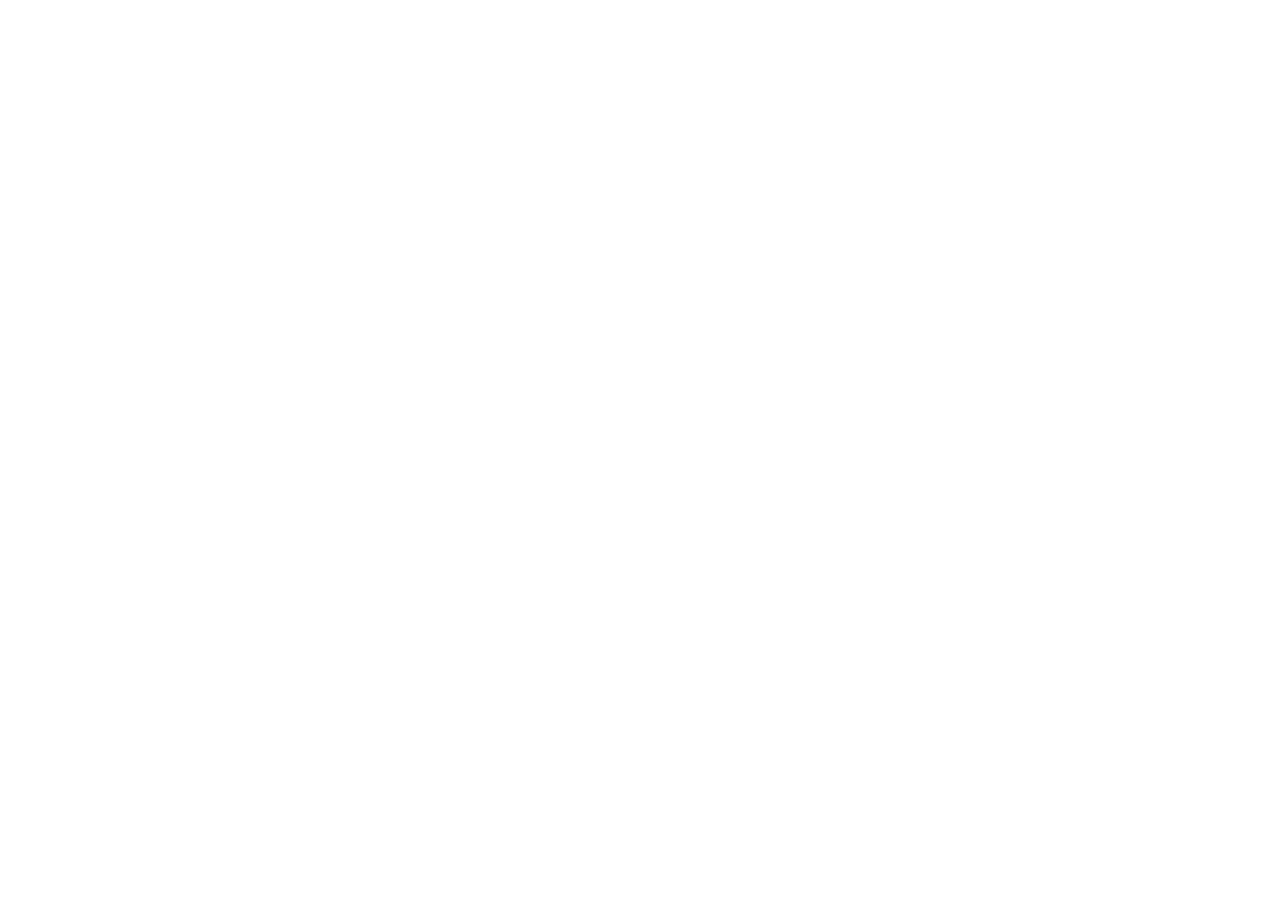
==== builds/development/index.html @ 588b9c74 "Using Firebase" ====
<!doctype html>
<html lang="en" ng-app="myApp">
<head>
  <meta charset="UTF-8">
  <title>Angular Demo</title>
  <script src="lib/angular/angular.min.js"></script>
  <script src="lib/angular/angular-route.min.js"></script>

  <script src="https://cdn.firebase.com/js/client/2.2.4/firebase.js"></script>
  <script src="https://cdn.firebase.com/libs/angularfire/1.1.1/angularfire.min.js"></script>

  <script src="js/app.js"></script>
  <script src="js/controllers.js"></script>
  <link rel="stylesheet" href="css/style.css">
</head>
<body>
<div class="main" ng-view></div>
</body>
</html>
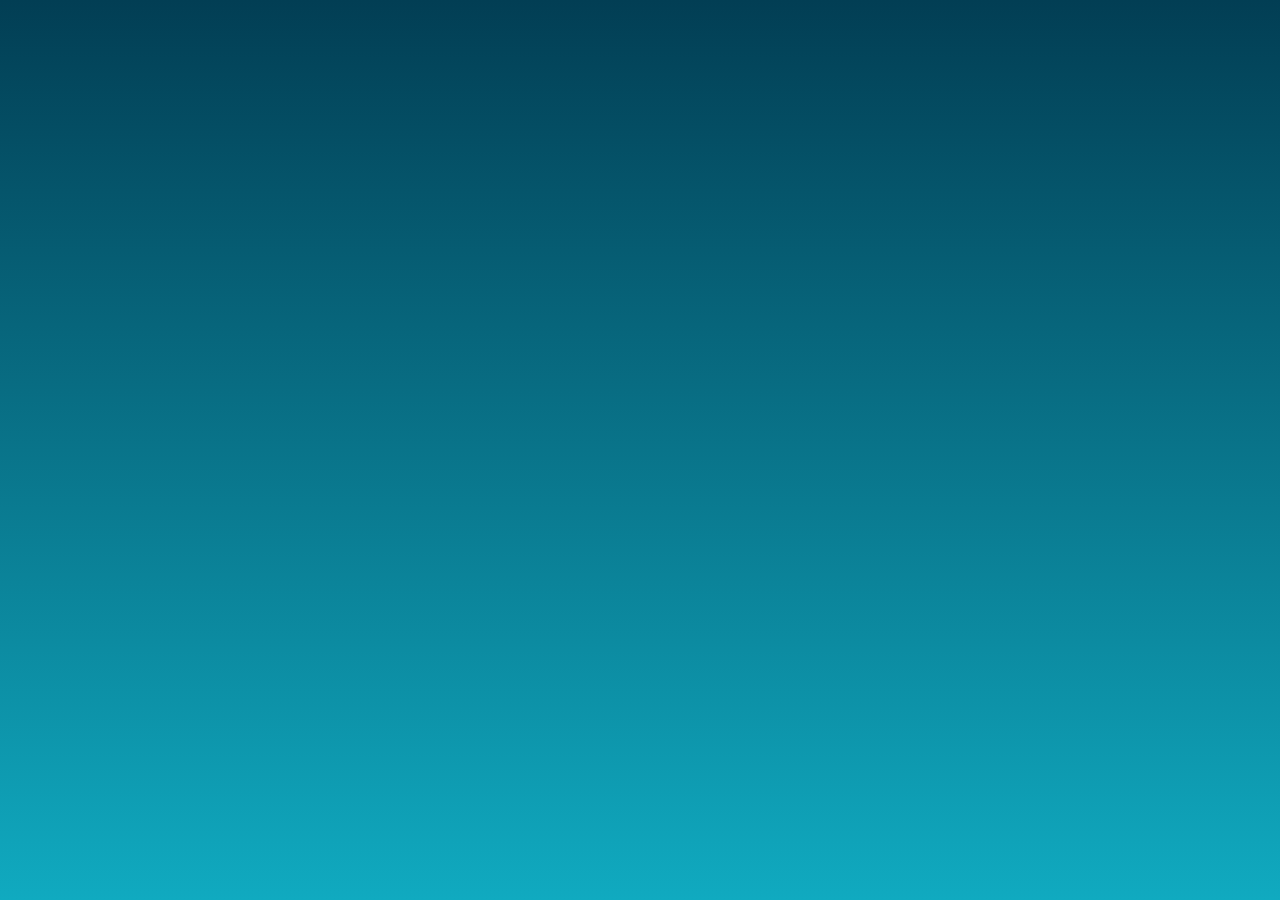
==== commit 3b9f223d: "Added confirmation directive" ====
--- a/builds/development/index.html
+++ b/builds/development/index.html
@@ -5,15 +5,17 @@
   <title>Angular Demo</title>
   <script src="lib/angular/angular.min.js"></script>
   <script src="lib/angular/angular-route.min.js"></script>
+  <script src="lib/angular/angular-animate.min.js"></script>
 
   <script src="https://cdn.firebase.com/js/client/2.2.4/firebase.js"></script>
   <script src="https://cdn.firebase.com/libs/angularfire/1.1.1/angularfire.min.js"></script>
 
   <script src="js/app.js"></script>
   <script src="js/controllers.js"></script>
+  <script src="js/confirm.js"></script>
   <link rel="stylesheet" href="css/style.css">
 </head>
 <body>
 <div class="main" ng-view></div>
 </body>
-</html>+</html>
--- a/builds/development/css/style.css
+++ b/builds/development/css/style.css
@@ -0,0 +1,390 @@
+/* @override
+  http://planetoftheweb.com/_/css/styles.css */
+
+@import url("http://fonts.googleapis.com/css?family=Bree+Serif|Merriweather:400,300,700,900|Droid+Sans:400,700");
+
+/* Reset Styles */
+
+html, body, div, span, applet, object, iframe,
+h1, h2, h3, h4, h5, h6, p, blockquote, pre,
+a, abbr, acronym, address, big, cite, code,
+del, dfn, em, img, ins, kbd, q, s, samp,
+small, strike, strong, sub, sup, tt, var,
+b, u, i, center,
+dl, dt, dd, ol, ul, li,
+fieldset, form, label, legend,
+table, caption, tbody, tfoot, thead, tr, th, td,
+article, aside, canvas, details, embed,
+figure, figcaption, footer, header, hgroup,
+menu, nav, output, ruby, section, summary,
+time, mark, audio, video {
+  margin: 0;
+  padding: 0;
+  border: 0;
+  font: inherit;
+  font-size: 100%;
+  vertical-align: baseline; }
+
+html {
+  line-height: 1; }
+
+ol, ul {
+  list-style: none; }
+
+table {
+  border-collapse: collapse;
+  border-spacing: 0; }
+
+caption, th, td {
+  text-align: left;
+  font-weight: normal;
+  vertical-align: middle; }
+
+q, blockquote {
+  quotes: none; }
+
+  q:before, q:after, blockquote:before, blockquote:after {
+    content: "";
+    content: none; }
+
+a img {
+  border: none; }
+
+article, aside, details, figcaption, figure, footer, header, hgroup, menu, nav, section, summary {
+  display: block; }
+
+* {
+  -webkit-box-sizing: border-box;
+  -moz-box-sizing: border-box;
+  box-sizing: border-box; }
+
+
+/* Base Styles */
+
+.cf:before,
+.cf:after {
+    content: " "; /* 1 */
+    display: table; /* 2 */
+}
+
+.cf:after {
+    clear: both;
+}
+
+html {
+  background-color: #023E54;
+  background-image: url(images/fallback-gradient.png);
+  background-image: -webkit-gradient(linear, 0% 0%, 0% 100%, from(#023E54), to(#10AAC0));
+  background-image: -webkit-linear-gradient(top, #023E54, #10AAC0);
+  background-image: -moz-linear-gradient(top, #023E54, #10AAC0);
+  background-image: -o-linear-gradient(top, #023E54, #10AAC0);
+  min-height: 100%;
+  height: auto;
+}
+
+body  {
+  font-family: Merriweather, serif;
+  font-size: 1rem;
+  line-height: 160%;
+  *zoom: 1;
+}
+
+
+h1, h2, h3, h4, h5, h6 {
+  font-family: 'Bree Serif', serif;
+  font-weight: normal;
+  color: #475b62;
+  text-shadow: 1px 1px rgb(255,255,255, 1);
+}
+
+a {
+  color: #145266;
+  font-family: Bree Serif, serif;
+}
+
+h1{
+  color: #145266;
+  font-size: 2rem;
+  line-height: 100%;
+  margin-bottom: 10px;
+}
+
+h2{
+  font-size: 1.5rem;
+  line-height: 90%;
+  color: #c61c6f;
+}
+
+h3{
+  margin-top: 0;
+  color: #bd3613;
+  line-height: 110%;
+  margin-bottom: 5px;
+}
+
+p {
+  line-height: 1.3rem;
+  color: #475B62;
+  margin-bottom: 10px;
+  font-family: 'Merriweather';
+}
+
+a.small {
+  line-height: 100%;
+  font-size: .9rem;
+}
+
+
+/* Directory Styles */
+
+.directory {
+  background: #063642;
+  color: #EEE8D5;
+  width: 90%;
+  min-width: 320px;
+  max-width: 500px;
+  margin: 0 auto;
+  margin-top: 30px;
+  border-radius: 20px;
+  padding: 20px 30px;
+  z-index: 20;
+}
+
+.directory h1 {
+  color: #EEE8D5;
+}
+
+.btn {
+    display: inline-block;
+    padding: 6px 12px;
+    margin-bottom: 0;
+    font-size: 1rem;
+    line-height: 140%;
+    text-align: center;
+    text-decoration: none;
+    white-space: nowrap;
+    vertical-align: middle;
+    cursor: pointer;
+    border: 1px solid transparent;
+    border-radius: 4px;
+    background: #DD4F53;
+    color: #FCF4DC;
+    outline: none;
+    -webkit-user-select: none;
+       -moz-user-select: none;
+        -ms-user-select: none;
+         -o-user-select: none;
+            user-select: none;
+}
+
+.btn .btn-left {
+  float: left;
+}
+
+.btn .btn-right {
+  float: right;
+}
+
+.btn:hover {
+    background: #09576D;
+    background-color: #EEC856;
+}
+
+.btn.small {
+  padding: 2px 12px;
+}
+
+.btn.calm {
+  background: #1B7998;
+}
+
+.directory {
+  overflow: auto;
+}
+
+.directory label {
+  display: none;
+}
+
+.directory input, .directory textarea {
+  font-family: 'Droid Sans', sans-serif;
+  width: 100%;
+  padding: 10px 0 10px 15px;
+  font-size: 1rem;
+  color: #475B62;
+  background: rgba(255,255,255,0.4);
+  border: 1px solid rgba(255,255,255,0.2);
+  border-radius: 10px;
+  outline: 0;
+  margin-bottom: 10px;
+}
+
+.directory textarea {
+  height: 120px;
+}
+
+.directory input[type=radio] {
+  border: 1px solid rgba(0,0,0,0.3);
+  display: inline;
+  width: auto !important;
+}
+
+.directory label.formgroup {
+  display: inline;
+  width: auto;
+}
+
+.directory select {
+  display: inline;
+  padding: 10px 0 10px 15px;
+  font-size: 1rem;
+  color: #475B62;
+  background: rgba(255,255,255,0.4);
+  border: 1px solid rgba(0,0,0,0.3);
+  border-radius: 10px;
+  outline: 0;
+}
+
+.directory .btn {
+  float: right;
+}
+
+/* Artist List Styles */
+
+.artistlist {
+  background: #EEE8D5;
+  width: 50%;
+  min-width: 290px;
+  max-width:350px;
+  margin: 0 auto;
+  margin-bottom: 30px;
+  border-radius: 0 0 20px 20px;
+  opacity: .95;
+  z-index: 10;
+  -webkit-transition: all 1s ease-out;
+  -moz-transition: all 1s ease-out;
+  -o-transition: all 1s ease-out;
+  transition: all 1s ease-out;
+
+}
+
+.artistlist ul {
+  margin: 0;
+  padding: 0;
+  background: #FDF6E3;
+}
+
+.artistlist li {
+  margin: 0;
+  padding: 10px 10px 0 10px;
+  border-bottom: 1px dotted black;
+  opacity: .9;
+  -webkit-transition: all 0.3s ease-out;
+  -moz-transition: all 0.3s ease-out;
+  -o-transition: all 0.3s ease-out;
+  transition: all 0.3s ease-out;
+}
+
+.artistlist a {
+  display: block;
+  text-decoration: none;
+}
+
+.artist img {
+  display: block;
+  float: left;
+  width: 60px;
+  -webkit-border-radius: 12px;
+  border-radius: 12px;
+  margin-right: 10px;
+  margin-bottom: 10px;
+}
+
+
+.artist .btn {
+  display: none;
+  float: right;
+  margin-left: 10px;
+  padding: 0 12px;
+}
+
+
+.artistlist li:hover {
+  background: #FDF6E3;
+  opacity: 1;
+  -webkit-transform: scale(1.2);
+  -moz-transform: scale(1.2);
+  -ms-transform: scale(1.2);
+  transform: scale(1.2);
+}
+
+.artistlist li:hover .btn {
+  display: block;
+}
+
+.artist info {
+  display: block;
+  float: left;
+  padding-left: 120px !important;
+}
+
+.artist:last-child {
+  border-bottom:none;
+}
+
+.artistinfo {
+  font-size: 1.1em;
+  line-height: 160%;
+  background: #EEE8D5;
+  color: #0F4150;
+  width: 90%;
+  min-width: 320px;
+  max-width: 620px;
+  margin: 0 auto;
+  margin-top: 30px;
+  margin-bottom: 30px;
+  padding: 20px 30px;
+  border-radius: 10px;
+  z-index: 20;
+}
+
+.artistinfo h1{
+  font-size: 1.8em;
+  margin-bottom: 0;
+}
+
+.artistinfo img {
+  width: 40%;
+  max-width: 130px;
+  border-radius: 20px;
+}
+
+.artist.ng-enter.ng-enter-active,
+.artist.ng-leave {
+  opacity: 1;
+  height: 80px;
+  overflow: hidden;
+}
+
+.artist.ng-leave.ng-leave-active,
+.artist.ng-enter {
+  opacity: 0;
+  height: 0;
+  overflow: hidden;
+}
+
+.tabs .btn:hover {
+  background-color: #EEC856;
+  color: #093641;
+}
+
+.tabs .btn:first-of-type {
+  border-top-left-radius: 0 !important;
+  border-bottom-left-radius: 0 !important;
+  border-left: 1px solid #1E97C2;
+}
+.tabs .btn:last-of-type {
+  border-top-right-radius: 0 !important;
+  border-bottom-right-radius: 0 !important;
+  border-right: 1px solid #105168;
+}
